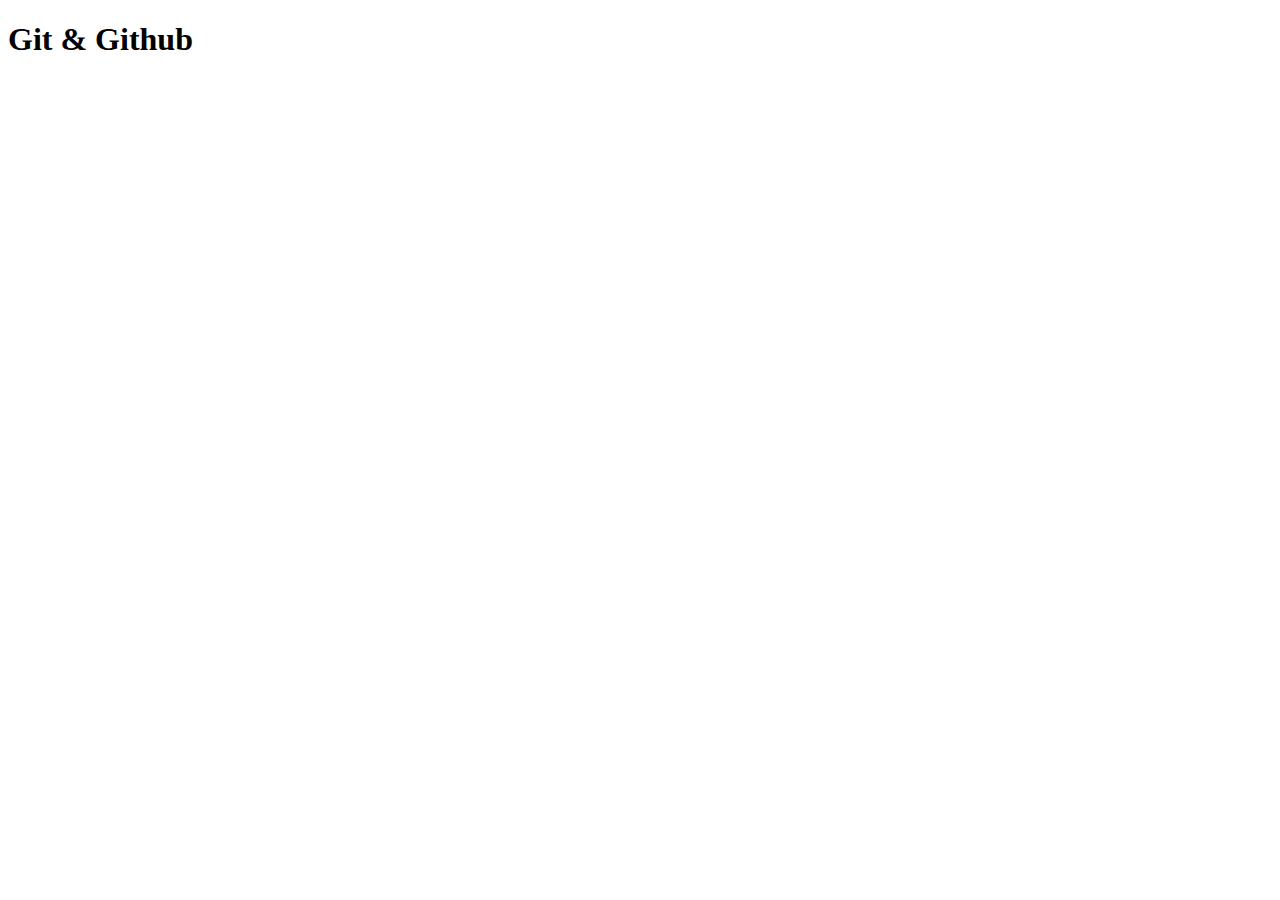
==== html/index.html @ ab9b482d "styles.css added, index.html modified" ====
<!DOCTYPE html>
<html lang="en">
<head>
    <meta charset="UTF-8">
    <meta http-equiv="X-UA-Compatible" content="IE=edge">
    <meta name="viewport" content="width=device-width, initial-scale=1.0">
    <title>Document</title>
</head>
<body>
    <h1>Git & Github</h1>
</body>
</html>
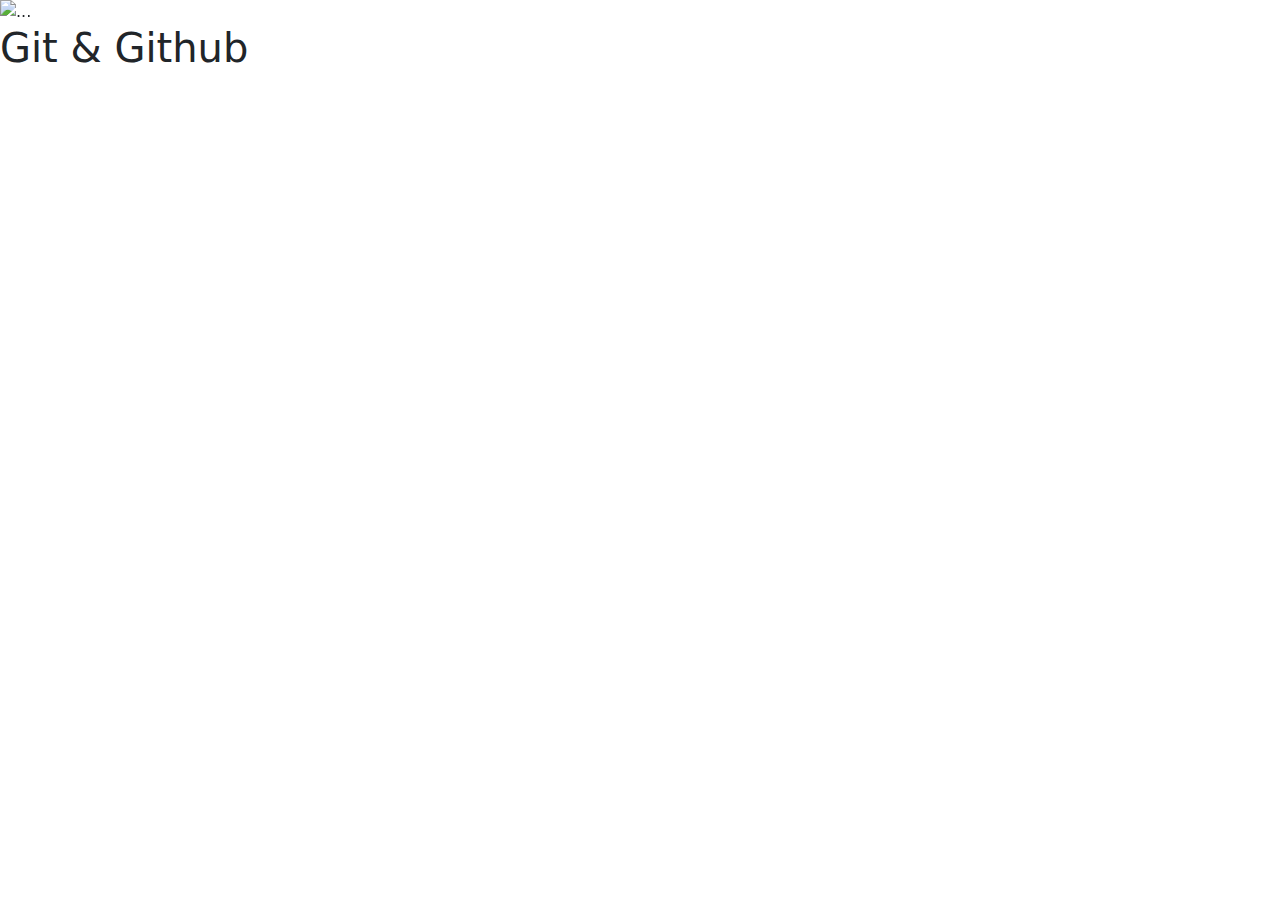
==== commit 7cf369a7: "added slider to the index file" ====
--- a/html/index.html
+++ b/html/index.html
@@ -5,8 +5,52 @@
     <meta http-equiv="X-UA-Compatible" content="IE=edge">
     <meta name="viewport" content="width=device-width, initial-scale=1.0">
     <title>Document</title>
+    <link rel="stylesheet" href="https://cdn.jsdelivr.net/npm/bootstrap@5.3.0-alpha3/dist/css/bootstrap.min.css
+    ">
 </head>
 <body>
+    <div id="carouselExampleCaptions" class="carousel slide">
+        <div class="carousel-indicators">
+          <button type="button" data-bs-target="#carouselExampleCaptions" data-bs-slide-to="0" class="active" aria-current="true" aria-label="Slide 1"></button>
+          <button type="button" data-bs-target="#carouselExampleCaptions" data-bs-slide-to="1" aria-label="Slide 2"></button>
+          <button type="button" data-bs-target="#carouselExampleCaptions" data-bs-slide-to="2" aria-label="Slide 3"></button>
+        </div>
+        <div class="carousel-inner">
+          <div class="carousel-item active">
+            <img src="https://wallpaper.dog/large/20353650.jpg" class="d-block w-100" alt="...">
+            <div class="carousel-caption d-none d-md-block">
+              <h5>First slide label</h5>
+              <p>Some representative placeholder content for the first slide.</p>
+            </div>
+          </div>
+          <div class="carousel-item">
+            <img src="https://wallpaper.dog/large/20353651.jpg" class="d-block w-100" alt="...">
+            <div class="carousel-caption d-none d-md-block">
+              <h5>Second slide label</h5>
+              <p>Some representative placeholder content for the second slide.</p>
+            </div>
+          </div>
+          <div class="carousel-item">
+            <img src="https://wallpaper.dog/large/20353653.jpg" class="d-block w-100" alt="...">
+            <div class="carousel-caption d-none d-md-block">
+              <h5>Third slide label</h5>
+              <p>Some representative placeholder content for the third slide.</p>
+            </div>
+          </div>
+        </div>
+        <button class="carousel-control-prev" type="button" data-bs-target="#carouselExampleCaptions" data-bs-slide="prev">
+          <span class="carousel-control-prev-icon" aria-hidden="true"></span>
+          <span class="visually-hidden">Previous</span>
+        </button>
+        <button class="carousel-control-next" type="button" data-bs-target="#carouselExampleCaptions" data-bs-slide="next">
+          <span class="carousel-control-next-icon" aria-hidden="true"></span>
+          <span class="visually-hidden">Next</span>
+        </button>
+      </div>
     <h1>Git & Github</h1>
+
+
+    <script src="https://cdn.jsdelivr.net/npm/bootstrap@5.3.0-alpha3/dist/js/bootstrap.bundle.min.js
+    "></script>
 </body>
 </html>